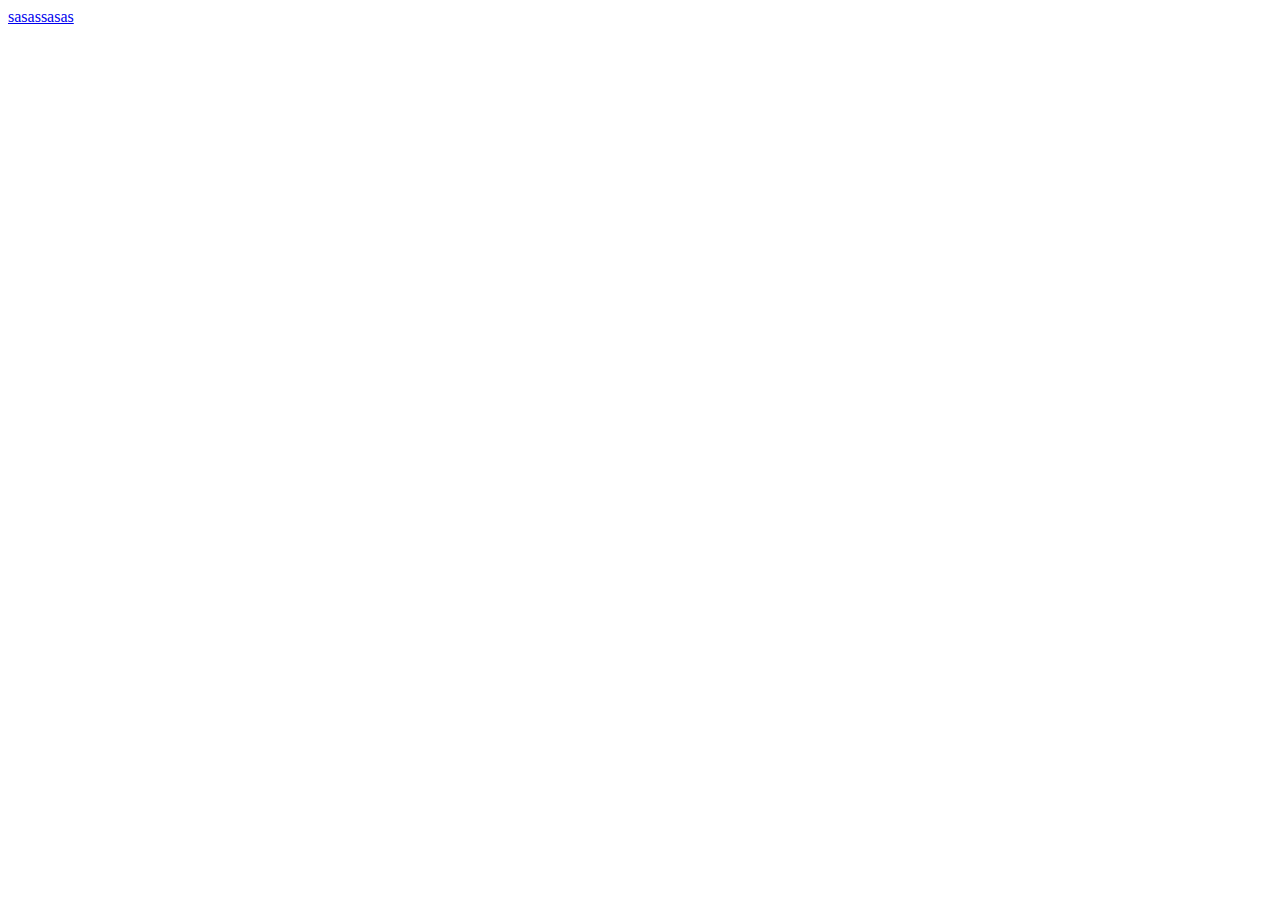
==== docs/index.html @ b2d26042 "body dumb" ====
<html lang="en">
<head>
    <meta charset="UTF-8">
    <meta name="viewport"
          content="width=device-width, user-scalable=no, initial-scale=1.0, maximum-scale=1.0, minimum-scale=1.0">
    <meta http-equiv="X-UA-Compatible" content="ie=edge">
    <title>Document</title>
</head>
<body>
<a href="build/">sasassasas</a>
</body>
</html>
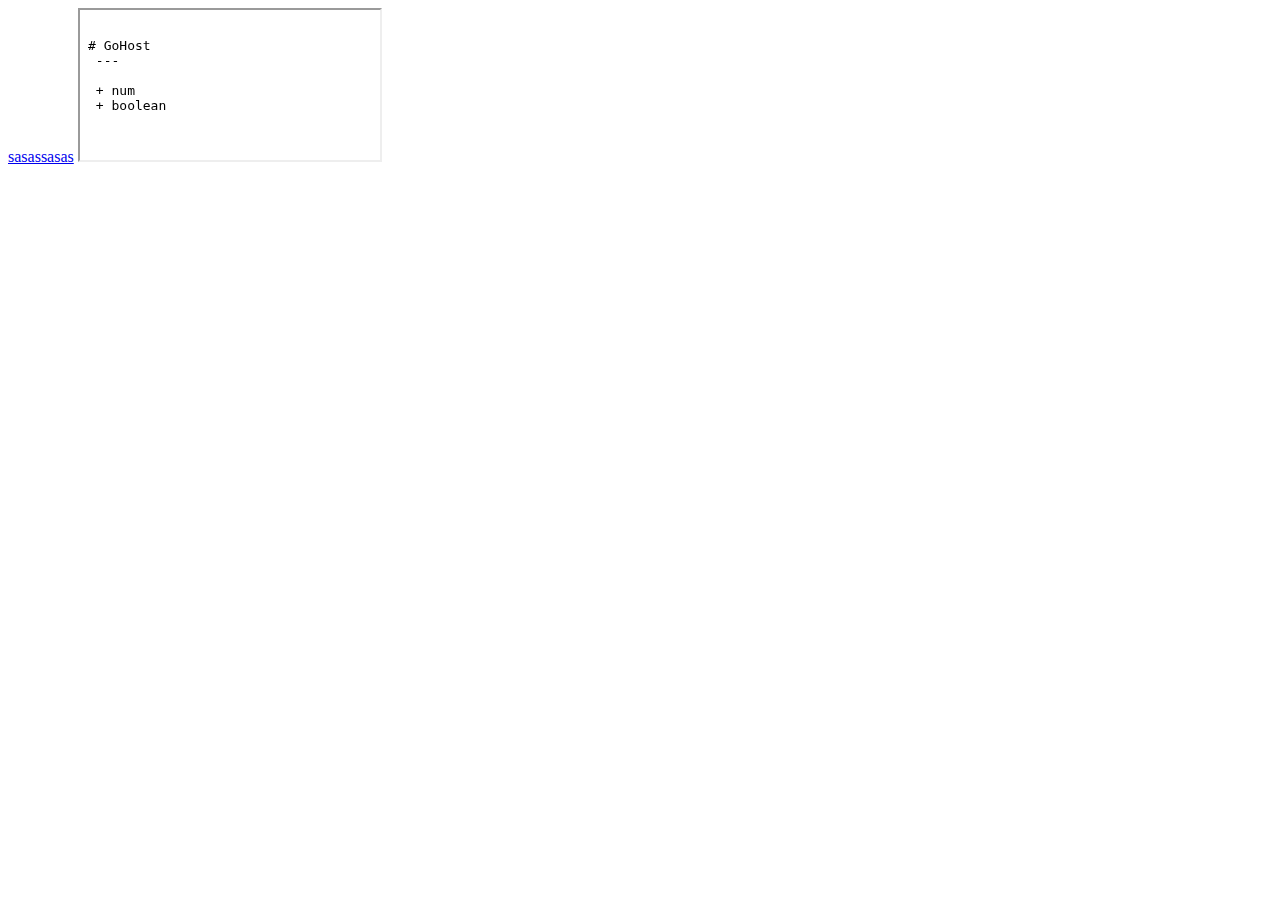
==== commit 69d9fbac: "md file" ====
--- a/docs/index.html
+++ b/docs/index.html
@@ -8,5 +8,6 @@
 </head>
 <body>
 <a href="build/">sasassasas</a>
+<iframe sandbox  src="index.md" />
 </body>
 </html>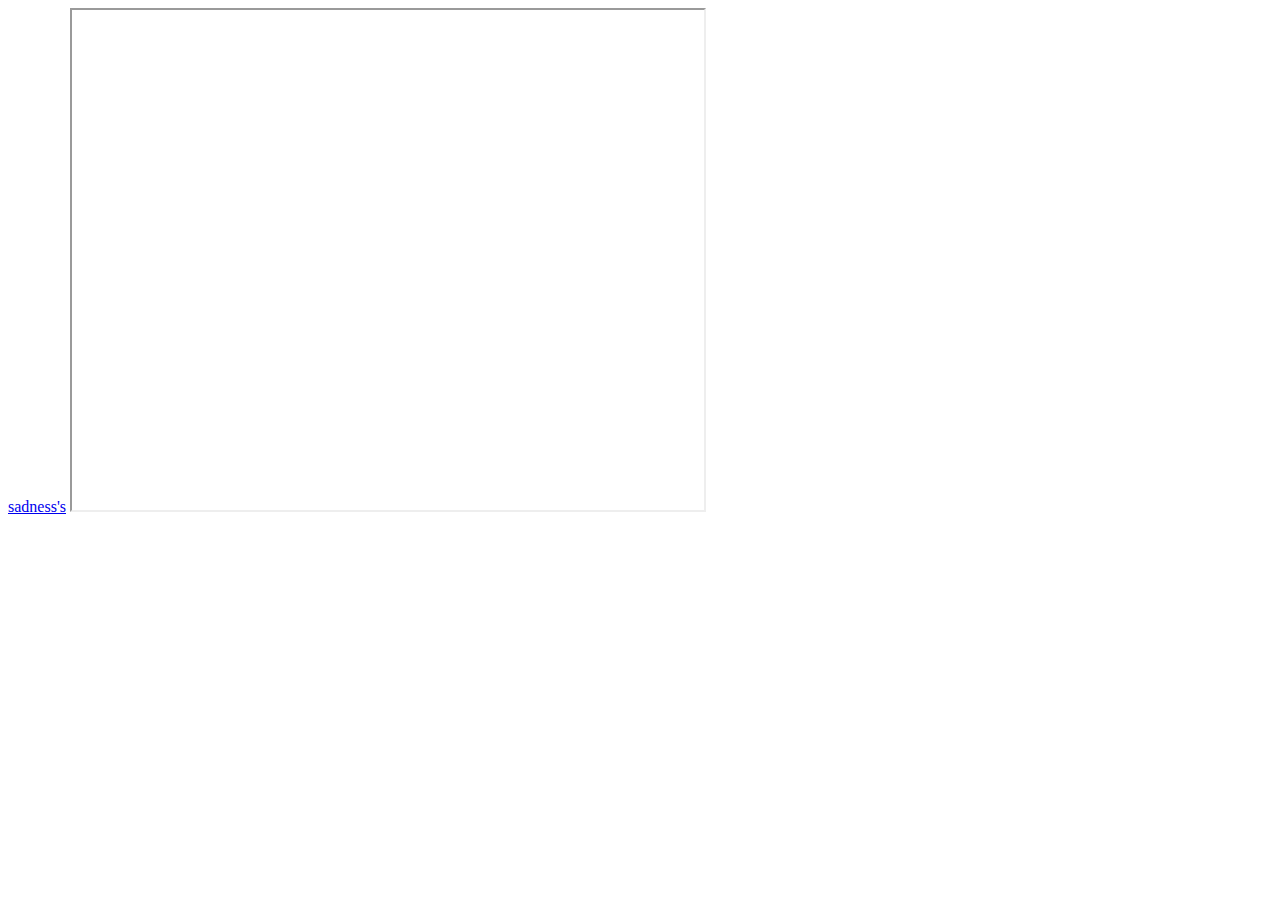
==== commit 3c9e24e0: "md file" ====
--- a/docs/index.html
+++ b/docs/index.html
@@ -7,7 +7,7 @@
     <title>Document</title>
 </head>
 <body>
-<a href="build/">sasassasas</a>
-<iframe sandbox  src="index.md" />
+<a href="build/">sadness's</a>
+<iframe sandbox width="50%" height="500" src="https://98ru.github.io/react-lifecycle-methods-diagram/index.md" />
 </body>
 </html>